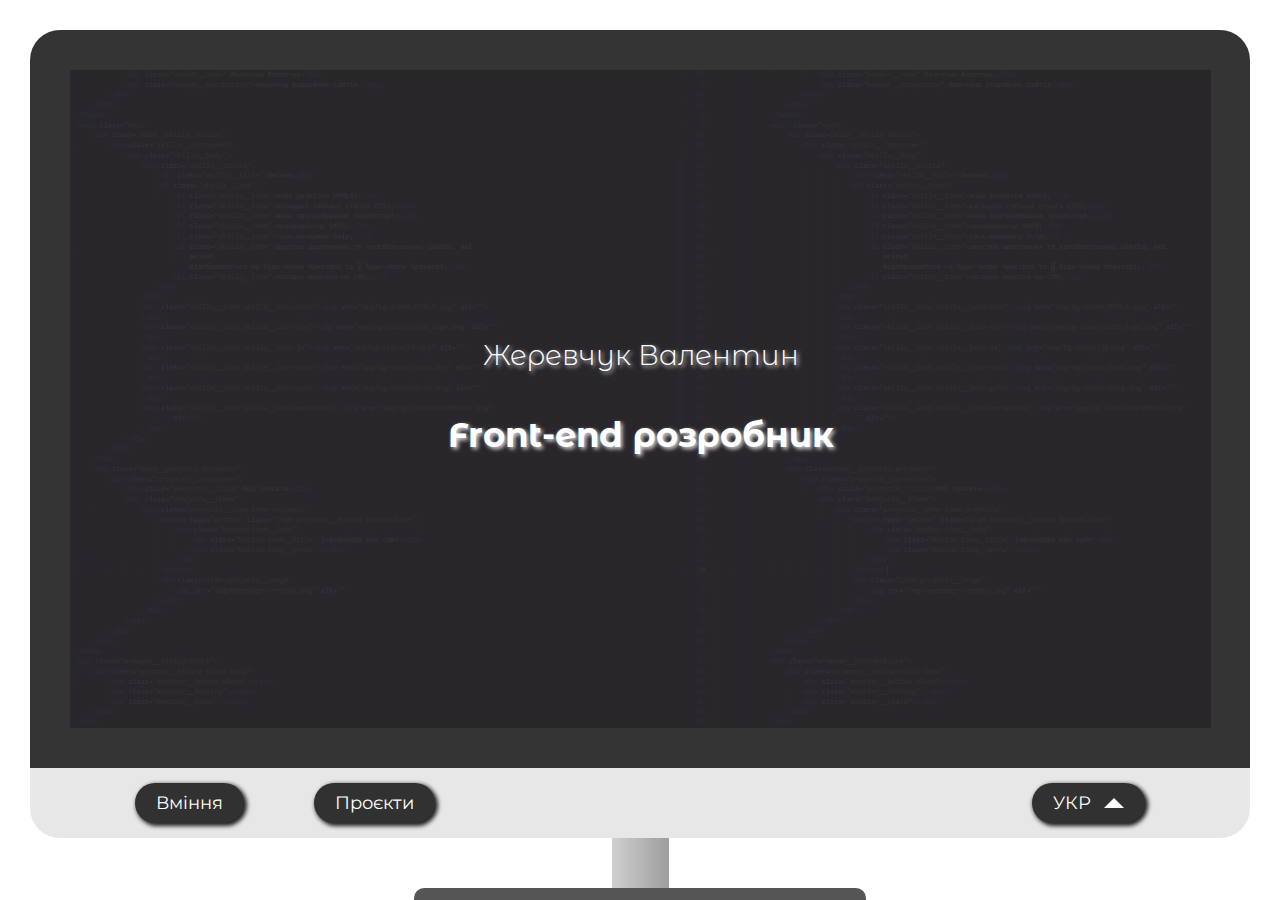
==== index.html @ e8d68718 "deploy" ====
<!DOCTYPE html>
<html lang="uk">

<head>
    <meta charset="UTF-8">
    <meta name="viewport" content="width=device-width, initial-scale=1.0">
    <meta name="description"
        content="Портфоліо html-верстальщика. Тут можна подивитися на верстку адаптивних та кросбраузерних сайтів.">
    <meta name="keywords"
        content="html верстка, верстка, верстка сайтів, адаптивна верстка, кросбраузерна верстка, приклади верстки сайтів">
    <meta name="robots" content="none">
    <meta name="Author" content="Жеревчук Валентин">
    <title>Портфоліо HTML-верстальщика Жеревчука Валентина</title>
    <link rel="stylesheet" href="css/style.css">
</head>

<body>
    <div class="monitor__buttons-mobile">
        <div class="monitor__scroll-buttons">
            <button type="button" class="monitor__button" data-goto=".skills__body"><span>Вміння</span></button>
            <button type="button" class="monitor__button" data-goto=".projects"><span>Проєкти</span></button>
        </div>
        <div class="monitor__language-box">
            <button type="button" class="monitor__button monitor__language-button" data-collapse>
                <span>УКР</span>
            </button>
            <div class="collapse">
                <div class="collapse__body">
                    <a href="en.html" class="collapse__language">EN</a>
                </div>
            </div>
        </div>
    </div>
    <div class="monitor">
        <div class="monitor__cover-block">
            <div class="monitor__border-block"></div>
        </div>
        <div class="monitor__bottom-block"></div>
        <div class="monitor__footing"></div>
        <div class="monitor__plate"></div>
    </div>
    <div class="hiding-block">
        <div class="wrapper">
            <header class="header">
                <div class="header__container">
                    <section class="header__text-block">
                        <div class="header__name">Жеревчук Валентин</div>
                        <h1 class="header__occupation">Front-end розробник</h1>
                    </section>
                </div>
            </header>
            <main class="main">
                <div class="main__skills skills">
                    <div class="skills__container">
                        <div class="skills__body">
                            <section class="skills__circle">
                                <h2 class="skills__title">Вміння</h2>
                                <ul class="skills__list">
                                    <li class="skills__item">бібліотека React;</li>
                                    <li class="skills__item">стейт-менеджери MobX і Redux;</li>
                                    <li class="skills__item">мова програмування JavaScript;</li>
                                    <li class="skills__item">мова розмітки HTML5;</li>
                                    <li class="skills__item">каскадні таблиці стилів CSS3;</li>
                                    <li class="skills__item">препроцессор SASS;</li>
                                    <li class="skills__item">система керування версіями Git & GitHub;</li>
                                    <li class="skills__item">таск-менеджер Gulp;</li>
                                    <!-- <li class="skills__item">верстка адаптивних та кросбраузерних сайтів, які
                                        якісно відображаються на будь-якому пристрої та у будь-якому браузері;</li> -->
                                </ul>
                            </section>
                            <div class="skills__icon skills__icon-html">
                                <picture>
                                    <source srcset="img/bg-icons/HTML5.webp" media="(min-width:1024px)">
                                    <img src="img/bg-icons/HTML5.png" alt="">
                                </picture>
                            </div>
                            <div class="skills__icon skills__icon-css">
                                <picture>
                                    <source srcset="img/bg-icons/CSS3_logo.webp" media="(min-width:1024px)">
                                    <img src="img/bg-icons/CSS3_logo.png" alt="">
                                </picture>
                            </div>
                            <div class="skills__icon skills__icon-js">
                                <picture>
                                    <source srcset="img/bg-icons/JS.webp" media="(min-width:1024px)">
                                    <img src="img/bg-icons/JS.png" alt="">
                                </picture>
                            </div>
                            <div class="skills__icon skills__icon-sass">
                                <picture>
                                    <source srcset="img/bg-icons/Sass.webp" media="(min-width:1024px)">
                                    <img src="img/bg-icons/Sass.png" alt="">
                                </picture>
                            </div>
                            <div class="skills__icon skills__icon-gulp">
                                <picture>
                                    <source srcset="img/bg-icons/Gulp.webp" media="(min-width:1024px)">
                                    <img src="img/bg-icons/Gulp.png" alt="">
                                </picture>
                            </div>
                            <div class="skills__icon skills__icon-wordpress">
                                <picture>
                                    <source srcset="img/bg-icons/WordPress.webp" media="(min-width:1024px)">
                                    <img src="img/bg-icons/WordPress.png" alt="">
                                </picture>
                            </div>
                        </div>
                    </div>
                </div>
                <section class="main__projects projects">
                    <div class="projects__container">
                        <h2 class="projects__title">Мої проєкти</h2>
                        <div class="projects__items">
                            <article class="projects__item item-projects">
                                <button type="button" class="item-projects__button button-item" data-collapse>
                                    <div class="button-item__info">
                                        <h3 class="button-item__title">Інформація про сайт</h3>
                                        <div class="button-item__arrow"></div>
                                    </div>
                                </button>
                                <div class="item-projects__wrapper">
                                    <div class="collapse">
                                        <div class="collapse__body">
                                            <div class="collapse__title">Будівельне бюро</div>
                                            <button type="button" class="collapse__button">
                                                <a href="works/Createx/index.html">Відкрити сайт</a>
                                            </button>
                                            <div class="collapse__block-text">
                                                <div class="collapse__text">Адаптивна верстка</div>
                                                <div class="collapse__text">Використовувались: HTML5, CSS3, JavaScript
                                                </div>
                                            </div>
                                        </div>
                                    </div>
                                </div>
                                <div class="item-projects__image">
                                    <picture>
                                        <source srcset="img/works/Homepage-createx.webp" media="(min-width:1440px)">
                                        <source srcset="img/works/Homepage-createx-small.webp"
                                            media="(max-width:1440px)">
                                        <img src="img/works/Homepage-createx.png" alt="Картинка сайту">
                                    </picture>
                                </div>
                            </article>
                            <article class="projects__item item-projects">
                                <button type="button" class="item-projects__button button-item" data-collapse>
                                    <div class="button-item__info">
                                        <h3 class="button-item__title">Інформація про сайт</h3>
                                        <div class="button-item__arrow"></div>
                                    </div>
                                </button>
                                <div class="item-projects__wrapper">
                                    <div class="collapse">
                                        <div class="collapse__body">
                                            <div class="collapse__title">Творча студія</div>
                                            <button type="button" class="collapse__button">
                                                <a href="works/landing/index.html">Відкрити сайт</a>
                                            </button>
                                            <div class="collapse__block-text">
                                                <div class="collapse__text">Адаптивна верстка</div>
                                                <div class="collapse__text">Використовувались: HTML5, CSS3, JavaScript
                                                </div>
                                            </div>
                                        </div>
                                    </div>
                                </div>
                                <div class="item-projects__image">
                                    <picture>
                                        <source srcset="img/works/Freebie-Agency.webp" media="(min-width:1440px)">
                                        <source srcset="img/works/Freebie-Agency-small.webp" media="(max-width:1440px)">
                                        <img src="img/works/Freebie-Agency.png" alt="Картинка сайту">
                                    </picture>
                                </div>
                            </article>
                        </div>
                    </div>
                </section>
            </main>
            <div class="wrapper__hiding-block">
                <div class="wrapper__hiding-block-body">
                    <div class="monitor__bottom-block">
                        <div class="monitor__buttons">
                            <div class="monitor__scroll-buttons">
                                <button type="button" class="monitor__button"
                                    data-goto=".skills__body"><span>Вміння</span></button>
                                <button type="button" class="monitor__button"
                                    data-goto=".projects"><span>Проєкти</span></button>
                            </div>
                            <div class="monitor__language-box">
                                <button type="button" class="monitor__button monitor__language-button" data-collapse>
                                    <span>УКР</span>
                                </button>
                                <div class="collapse">
                                    <div class="collapse__body">
                                        <a href="en.html" class="collapse__language">EN</a>
                                    </div>
                                </div>
                            </div>
                        </div>
                    </div>
                    <div class="monitor__footing"></div>
                    <div class="monitor__plate"></div>
                </div>
            </div>
        </div>
    </div>
    <div class="circle-to-top">
        <div class="arrow-to-top">

        </div>
    </div>
    <script src="js/script.js"></script>
</body>

</html>
---- css/style.css ----
@import url(https://fonts.googleapis.com/css?family=Montserrat:regular,700&display=swap);
@import url(https://fonts.googleapis.com/css?family=Montserrat+Alternates:300,700&display=swap);

@import url('null.css');

body {
    font-family: Montserrat;
}

/* ============================================== */

.hiding-block {
    height: 100vh;
    width: 100%;
    /* padding-bottom: 172px; */
    overflow: auto;
    position: absolute;
    top: 0;
    left: 0;
    z-index: 1;
}

.monitor {
    position: absolute;
    top: 0;
    left: 0;
    width: 100%;
    padding: 30px 30px 0px 30px;
    display: flex;
    flex-direction: column;
    height: 100vh;
}

.monitor__cover-block {
    flex: 1 1 auto;
    position: relative;
    padding: 0px 40px;
}

.monitor__border-block {
    width: 100%;
    height: 100%;
    border-radius: 30px 30px 0px 0px;
    border: 40px solid #343434;
    margin: 0 auto;
    position: absolute;
    top: 0;
    left: 0;
    z-index: -1;
}

.monitor__bottom-block {
    width: 100%;
    height: 70px;
    border-radius: 0px 0px 30px 30px;
    background-color: #E7E7E7;
    margin: 0 auto;
}

.monitor__footing {
    width: 57px;
    height: 50px;
    background: linear-gradient(90deg, #D0D0D0 0%, #9D9D9D 100%) 0 0 no-repeat;
    margin: 0 auto;
}

.monitor__plate {
    width: 451.302px;
    height: 12px;
    border-radius: 10px 10px 0px 0px;
    background-color: #555;
    margin: 0 auto;
}

.monitor__buttons {
    height: 100%;
    display: flex;
    justify-content: space-between;
    align-items: center;
    padding: 0px 105px;
}

.monitor__buttons-mobile {
    display: none;
}

.monitor__scroll-buttons {
    display: flex;
    align-items: center;
    column-gap: 70px;
}

.monitor__buttons-mobile .monitor__scroll-buttons {
    column-gap: 50px;
}

.monitor__button {
    border-radius: 50px;
    background-color: #313131;
    color: #fff;
    font-size: 18px;
    font-weight: 400;
    line-height: 22px;
    padding: 9px 21px;
    pointer-events: all;
    box-shadow: 2px 2px 4px 1px #1f1e1e;
}

.monitor__button:active {
    box-shadow: 0px 0px 0px 0px #1f1e1e;
    transform: translate(2px);
}

.monitor__buttons-mobile .monitor__button {
    box-shadow: 2px 2px 8px 0px #D0D0D0;
}

.monitor__buttons-mobile .monitor__button:active {
    box-shadow: 0px 0px 4px 0px #D0D0D0;
    transform: translate(2px);
}

.monitor__buttons-mobile .monitor__language-box .collapse {
    box-shadow: 0px 0px 6px 1px #D0D0D0;
    border-radius: 0px 0px 10px 10px;
}

.monitor__language-button::after {
    content: "";
    display: inline-block;
    width: 20px;
    height: 10px;
    background: url('../img/icons/arrow.svg') 0 0 / cover no-repeat;
    margin-left: 8px;
    position: relative;
    bottom: 1px;
    left: 0;
    transition: all 0.3s ease 0s;
    transform: rotate(-180deg);
}

.monitor__language-button {
    position: relative;
    z-index: 5;
}

.monitor__language-button.active::after {
    transform: rotate(0deg);
}

.monitor__language-box {
    position: relative;
}

.monitor__language-box .collapse {
    width: 97%;
    position: absolute;
    top: 50%;
    left: 3px;
    z-index: 1;
    overflow: hidden;
    height: 0;
    transition: all 0.3s ease 0s;
    pointer-events: all;
    box-shadow: 0px 0px 6px 1px #1f1e1e;
    border-radius: 0px 0px 10px 10px;
}

.monitor__language-box .collapse__body {
    border-radius: 0px 0px 10px 10px;
    background-color: rgba(49, 49, 49, 0.94);
    padding: 30px 7px 18px 7px;
    color: #fff;
    font-weight: 400;
    font-size: 18px;
}

/* ============================================== */

.wrapper {
    padding-top: 70px;
    padding-left: 70px;
    height: calc(100% - 172px);
    position: relative;
    z-index: 1;
}

.wrapper__hiding-block {
    padding: 0px 30px;
    position: fixed;
    display: block;
    bottom: 0;
    left: 0;
    width: 100%;
    height: 132px;
    pointer-events: none;
}

.wrapper__hiding-block-body {
    background-color: #fff;
}

.wrapper__hiding-block::before {
    content: "";
    display: block;
    width: 100%;
    height: 40px;
    background-color: #343434;
    margin-top: -40px;
}

/* ============================================== */

.header {
    height: 100%;
    background: linear-gradient(rgba(42, 39, 44, 0.94), rgba(42, 39, 44, 0.94)), url('../img/background/bg-code.webp') 50% / cover no-repeat;
}


/* linear-gradient(rgba(42, 39, 44, 0.94), rgba(42, 39, 44, 0.94)) */
.header__container {
    height: 100%;
    display: flex;
    justify-content: center;
    align-items: center;
}

.header__text-block {
    text-align: center;
    color: #FFF;
    font-family: Montserrat Alternates;
    text-shadow: 2px 2px 4px #DDD;
}

.header__name {
    font-size: 2rem;
    font-weight: 300;
    line-height: 1.214em;
    margin-bottom: 1.428em;
}

.header__occupation {
    font-size: 2.428rem;
    font-weight: 700;
    line-height: 1.4em;
}

/* ============================================== */

.main {
    padding-bottom: 172px;
}

.main__skills {}

.skills {
    width: 100%;
    height: 900px;
    background: linear-gradient(180deg, rgba(42, 39, 44, 1) 0%, #786E7C 43.75%, #A499A9 100%);
}

.skills__container {
    height: 100%;
    display: flex;
    justify-content: center;
    align-items: center;
}

.skills__body {
    padding: 70px 140px;
    position: relative;
}

.skills__circle {
    color: #fff;
    font-size: 1.1428rem;
    width: 36.5625em;
    height: 36.5625em;
    border-radius: 585px;
    background-color: #5A515F;
    box-shadow: 3px 3px 25px 0px #DEDEDE;
    padding: 75px 0px;
}

.skills__title {
    text-align: center;
    text-shadow: 2px 2px 4px #000;
    font-size: 1.714rem;
    font-weight: 700;
    line-height: 1.2083em;
    margin-bottom: 2.291em;
}

.skills__list {
    padding: 0px 75px 0px 110px;
    font-weight: 600;
    line-height: 1.25em;
    text-shadow: 1px 1px 4px #000;
}

.skills__item {
    padding-left: 18px;
    margin-bottom: 18px;
    position: relative;
}

.skills__item::before {
    content: "";
    display: block;
    width: 9px;
    height: 9px;
    border-radius: 50%;
    background-color: #E1B030;
    position: absolute;
    top: 6px;
    left: 0;
}

.skills__item:last-child {
    margin-bottom: 0px;
}

.skills__icon {
    width: 103px;
    height: 83px;
}

.skills__icon img {
    object-fit: cover;
}

.skills__icon source {
    object-fit: cover;
}

.skills__icon-html {
    position: absolute;
    top: 0;
    left: 80px;
}

.skills__icon-css {
    position: absolute;
    top: 0;
    right: 80px;
}

.skills__icon-js {
    position: absolute;
    top: 50%;
    left: -30px;
    transform: translateY(-50%);
}

.skills__icon-sass {
    position: absolute;
    top: 50%;
    right: -40px;
    transform: translateY(-50%);
}

.skills__icon-gulp {
    position: absolute;
    bottom: 10px;
    left: 80px;
}

.skills__icon-wordpress {
    position: absolute;
    bottom: 10px;
    right: 80px;
}

/* ============================================== */

.main__projects {}

.projects {
    padding: 40px 0;
    background-color: #A499A9;
    color: #fff;
    text-shadow: 2px 2px 4px #000;
    font-size: 1.714rem;
    font-weight: 700;
    line-height: 1.416em;
}

.projects__container {
    padding: 0 40px;
}

.projects__title {
    text-align: center;
    margin-bottom: 2.916em;
}

.projects__items {
    display: flex;
    justify-content: center;
    flex-wrap: wrap;
    margin: 0 auto;
    column-gap: 30px;
    max-width: 1320px;
}

.projects__item {}

.item-projects {
    flex: 0 1 48%;
    margin-bottom: 80px;
}

.item-projects__wrapper {
    position: relative;
}

.item-projects__button {}

.button-item {
    background-color: #5197A8;
    padding: 10px;
    width: 100%;
    font-size: 1.571rem;
    font-weight: 600;
    line-height: 1.416em;
    text-shadow: inherit;
}

.button-item.active {
    background-color: #3f7b8a;
}

.button-item.hover {
    background-color: #3f7b8a;
}

.button-item__info {
    display: flex;
    justify-content: center;
    align-items: center;
}

.button-item__title {
    margin-right: 1.136em;
}

.button-item__arrow {
    position: relative;
    top: 2px;
    left: 0;
    width: 26px;
    transform: rotate(-180deg);
    transition: all 0.3s ease 0s;
}

.button-item.active .button-item__arrow {
    transform: rotate(0deg);
}

.button-item__arrow::before {
    content: "";
    display: block;
    width: 16px;
    height: 2px;
    background-color: #fff;
    position: absolute;
    top: 50%;
    left: 0;
    transform: translateY(-50%) rotate(45deg);
}

.button-item__arrow::after {
    content: "";
    display: block;
    width: 16px;
    height: 2px;
    background-color: #fff;
    position: absolute;
    top: 50%;
    right: 0;
    transform: translateY(-50%) rotate(-45deg);
}

.collapse {
    width: 100%;
    position: absolute;
    top: 0;
    left: 0;
    overflow: hidden;
    height: 0;
    transition: all 0.3s ease 0s;
}

.collapse__body {
    display: flex;
    flex-direction: column;
    align-items: center;
    background-color: rgba(0, 0, 0, 0.7);
    padding: 35px 15px;
    transform: translate(0, -100%);
    transition: all 0.3s ease 0s;
}

.collapse__body.open {
    transform: translate(0, 0);
}

.collapse__title {
    font-size: 20px;
    font-weight: 600;
    line-height: 24px;
    margin-bottom: 25px;
}

.collapse__button {
    padding: 15px 35px;
    border-radius: 30px;
    background-color: #5197A8;
    font-size: 18px;
    font-weight: 600;
    line-height: 20px;
    margin-bottom: 25px;
}

.collapse__button:hover {
    background-color: #3f7b8a;
}

.collapse__block-text {
    color: rgba(255, 255, 255, 0.75);
    font-size: 18px;
    font-weight: 500;
    line-height: 20px;
    text-align: center;
}

.collapse__text {
    margin-bottom: 6px;
}

.collapse__text:last-child {
    margin-bottom: 0px;
}

.item-projects__image {
    width: 100%;
    height: 100%;
    overflow: hidden;
}

.item-projects__image img {
    width: 100%;
    height: 100%;
    object-fit: cover;
    object-position: top;
}

/* ============================================== */

.circle-to-top {
    width: 50px;
    height: 50px;
    border-radius: 50%;
    border: 3px solid #418a9c;
    position: absolute;
    bottom: 190px;
    left: 50%;
    z-index: 20;
    transform: translateX(-50%);
    display: flex;
    justify-content: center;
    align-items: center;
    opacity: 0;
    visibility: hidden;
    pointer-events: none;
    transition: all 0.3s ease 0s;
}

.circle-to-top.active {
    opacity: 1;
    visibility: visible;
    pointer-events: all;
}

.circle-to-top.noEvent {
    pointer-events: none;
}

.arrow-to-top {
    padding-left: 30px;
    width: 30px;
    height: 22px;
    position: relative;
    transition: all 0.3s ease 0s;
}

.arrow-to-top.rotate {
    transform-origin: 50% 53%;
    transform: rotate(180deg);
}

.arrow-to-top::before {
    content: "";
    display: block;
    width: 18px;
    height: 2px;
    background-color: #418a9c;
    position: absolute;
    top: 50%;
    left: 0;
    transform: translateY(-50%) rotate(-45deg);
}

.arrow-to-top::after {
    content: "";
    display: block;
    width: 18px;
    height: 2px;
    background-color: #418a9c;
    position: absolute;
    top: 50%;
    right: 0;
    transform: translateY(-50%) rotate(45deg);
}

/* ============================================== */
/* ============================================== */
/* ============================================== */

@media (max-width: 1440px) {
    .skills__body {
        padding: 50px 90px;
        position: relative;
    }
}

@media (max-width: 1024px) {
    .header {
        height: 100%;
        background: linear-gradient(rgba(42, 39, 44, 1), rgba(42, 39, 44, 1));
    }

    .header__name {
        font-size: 1.571rem;
    }

    .header__occupation {
        font-size: 2rem;
    }

    /* ========================= */

    .skills {
        height: 720px;
    }

    .skills__body {
        padding: 0px;
    }

    .skills__icon {
        display: none;
    }

    /* ========================= */

    .projects {
        padding: 25px 0;
    }

    /* ========================= */
}

@media (max-width: 920px) {
    .skills__circle {
        font-size: 1.0714rem;
    }

    .skills__title {
        font-size: 1.428rem;
    }

    .skills__list {
        padding: 0px 70px 0px 130px;
    }

    /* ========================= */

    .projects__items {
        flex-direction: column;
        align-items: center;
        max-width: 600px;
        column-gap: none;
        row-gap: 30px;
    }

    .item-projects {
        margin-bottom: 0;
    }

    /* ========================= */
}

@media (max-width: 768px) {
    .monitor {
        display: none;
    }

    .monitor__buttons-mobile {
        display: flex;
        justify-content: space-between;
        align-items: center;
        padding: 0px 50px;
        position: fixed;
        top: 0;
        left: 0;
        z-index: 10;
        width: 100%;
        height: 60px;
        background-color: rgba(42, 39, 44, 1);
    }

    .wrapper {
        padding: 0px;
        height: 100%;
        position: relative;
        z-index: 1;
    }

    .wrapper__hiding-block {
        display: none;
    }

    .wrapper::after {
        content: "";
        display: none;
    }

    .main {
        padding-bottom: 0px;
    }

    .circle-to-top {
        bottom: 40px;
    }

    /* ========================= */

    .header__name {
        font-size: 1.4rem;
    }

    .header__occupation {
        font-size: 1.7rem;
    }

    /* ========================= */

    .skills {
        height: 580px;
    }

    .skills__circle {
        font-size: 1rem;
        width: 32em;
        height: 32em;
        padding: 30px 0px;
    }

    .skills__title {
        font-size: 1.428rem;
    }

    .skills__list {
        padding: 0px 20px 0px 60px;
    }

    /* ========================= */

    .projects {
        padding: 0px 0px 30px 0px;
    }

    .projects__title {
        margin-bottom: 1.5em;
    }

    /* ========================= */
}

@media (max-width: 540px) {
    .header__name {
        font-size: 1.3rem;
    }

    .header__occupation {
        font-size: 1.5rem;
    }

    .monitor__buttons-mobile {
        padding: 0px 25px;
    }

    .monitor__buttons-mobile .monitor__scroll-buttons {
        column-gap: 20px;
    }

    .monitor__buttons-mobile .monitor__button {
        font-size: 16px;
        line-height: 18px;
        padding: 9px 20px;
    }

    .monitor__buttons-mobile .monitor__language-button::after {
        width: 16px;
        height: 8px;
        bottom: 2px;
        left: 0;
        margin-left: 4px;
    }

    /* ========================= */

    .skills__circle {
        font-size: 1.1428rem;
        border-radius: 0px;
        width: auto;
        height: auto;
        background-color: transparent;
        box-shadow: none;
        padding: 65px 0px;
    }

    .skills__list {
        padding: 0px 50px;
    }

    /* ========================= */
}

@media (max-width: 430px) {
    .monitor__buttons-mobile {
        padding: 0px 20px;
    }

    .monitor__buttons-mobile .monitor__scroll-buttons {
        column-gap: 15px;
    }

    .monitor__buttons-mobile .monitor__button {
        font-size: 14px;
        line-height: 16px;
        padding: 8px 14px;
    }

    .monitor__buttons-mobile .monitor__language-button::after {
        width: 14px;
        height: 7px;
    }

    /* ========================= */

    .skills__circle {
        font-size: 1rem;
        padding: 60px 0px;
    }

    .skills__list {
        padding: 0px 20px;
    }

    /* ========================= */

    .projects__container {
        padding: 0 25px;
    }

    .button-item {
        font-size: 1.1rem;
    }

    .button-item__arrow {
        top: 1px;
        left: 0;
        width: 20px;
        padding-left: 20px;
    }

    .button-item__arrow::before {
        width: 13px;
    }

    .button-item__arrow::after {
        width: 13px;
    }

    /* ========================= */
}
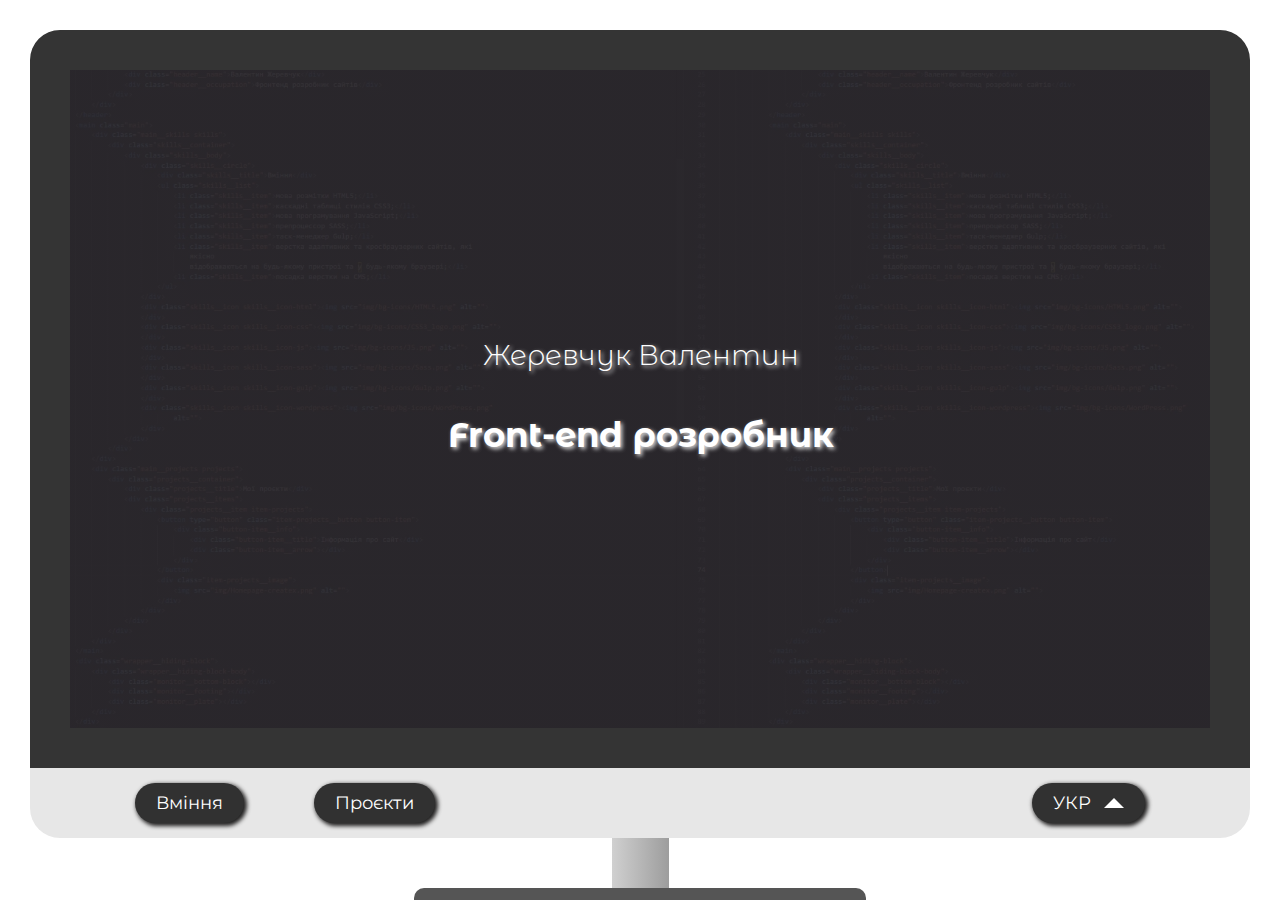
==== commit f6c978d6: "deploy" ====
--- a/index.html
+++ b/index.html
@@ -5,13 +5,13 @@
     <meta charset="UTF-8">
     <meta name="viewport" content="width=device-width, initial-scale=1.0">
     <meta name="description"
-        content="Портфоліо html-верстальщика. Тут можна подивитися на верстку адаптивних та кросбраузерних сайтів.">
+        content="Портфоліо front-end розробника. Тут можна подивитися на React додатки та верстку адаптивних та кросбраузерних сайтів.">
     <meta name="keywords"
-        content="html верстка, верстка, верстка сайтів, адаптивна верстка, кросбраузерна верстка, приклади верстки сайтів">
+        content="react додатки, html верстка, верстка, верстка сайтів, адаптивна верстка, кросбраузерна верстка, приклади верстки сайтів">
     <meta name="robots" content="none">
     <meta name="Author" content="Жеревчук Валентин">
     <title>Портфоліо HTML-верстальщика Жеревчука Валентина</title>
-    <link rel="stylesheet" href="css/style.css">
+    <link rel="stylesheet" href="./css/style.css">
 </head>
 
 <body>
@@ -31,16 +31,24 @@
             </div>
         </div>
     </div>
-    <div class="monitor">
+    <!-- <div class="monitor">
         <div class="monitor__cover-block">
             <div class="monitor__border-block"></div>
         </div>
         <div class="monitor__bottom-block"></div>
         <div class="monitor__footing"></div>
         <div class="monitor__plate"></div>
-    </div>
+    </div> -->
     <div class="hiding-block">
         <div class="wrapper">
+            <div class="monitor">
+                <div class="monitor__cover-block">
+                    <div class="monitor__border-block"></div>
+                </div>
+                <!-- <div class="monitor__bottom-block"></div>
+                <div class="monitor__footing"></div>
+                <div class="monitor__plate"></div> -->
+            </div>
             <header class="header">
                 <div class="header__container">
                     <section class="header__text-block">
@@ -109,8 +117,38 @@
                 </div>
                 <section class="main__projects projects">
                     <div class="projects__container">
-                        <h2 class="projects__title">Мої проєкти</h2>
+                        <h2 class="projects__title">Мої тренувальні проєкти</h2>
                         <div class="projects__items">
+                            <article class="projects__item item-projects">
+                                <button type="button" class="item-projects__button button-item" data-collapse>
+                                    <div class="button-item__info">
+                                        <h3 class="button-item__title">Інформація про сайт</h3>
+                                        <div class="button-item__arrow"></div>
+                                    </div>
+                                </button>
+                                <div class="item-projects__wrapper">
+                                    <div class="collapse">
+                                        <div class="collapse__body">
+                                            <div class="collapse__title">Магазин екопродуктів</div>
+                                            <button type="button" class="collapse__button">
+                                                <a href="works/eco-shop/">Відкрити сайт</a>
+                                            </button>
+                                            <div class="collapse__block-text">
+                                                <div class="collapse__text">React додаток</div>
+                                                <div class="collapse__text">Використовувались: React, MobX, Node.js,
+                                                    HTML5, CSS3, JavaScript
+                                                </div>
+                                            </div>
+                                        </div>
+                                    </div>
+                                </div>
+                                <div class="item-projects__image">
+                                    <picture>
+                                        <source srcset="img/works/EcoShop.webp">
+                                        <img src="img/works/EcoShop.png" alt="Картинка сайту">
+                                    </picture>
+                                </div>
+                            </article>
                             <article class="projects__item item-projects">
                                 <button type="button" class="item-projects__button button-item" data-collapse>
                                     <div class="button-item__info">
--- a/css/style.css
+++ b/css/style.css
@@ -21,14 +21,17 @@
 }
 
 .monitor {
-    position: absolute;
+    position: fixed;
     top: 0;
     left: 0;
     width: 100%;
+    /* border-top: 31px solid #FFF; */
     padding: 30px 30px 0px 30px;
     display: flex;
     flex-direction: column;
     height: 100vh;
+    pointer-events: none;
+    z-index: 5;
 }
 
 .monitor__cover-block {
@@ -47,6 +50,7 @@
     top: 0;
     left: 0;
     z-index: -1;
+    box-shadow: 0 -31px 0 #FFF;
 }
 
 .monitor__bottom-block {
@@ -194,6 +198,7 @@
     width: 100%;
     height: 132px;
     pointer-events: none;
+    z-index: 10;
 }
 
 .wrapper__hiding-block-body {
@@ -396,11 +401,10 @@
 
 .projects__items {
     display: flex;
-    justify-content: center;
-    flex-wrap: wrap;
+    flex-direction: column;
     margin: 0 auto;
     column-gap: 30px;
-    max-width: 1320px;
+    max-width: 900px;
 }
 
 .projects__item {}
@@ -543,15 +547,13 @@
 }
 
 .item-projects__image {
-    width: 100%;
-    height: 100%;
+
     overflow: hidden;
 }
 
 .item-projects__image img {
     width: 100%;
     height: 100%;
-    object-fit: cover;
     object-position: top;
 }
 
